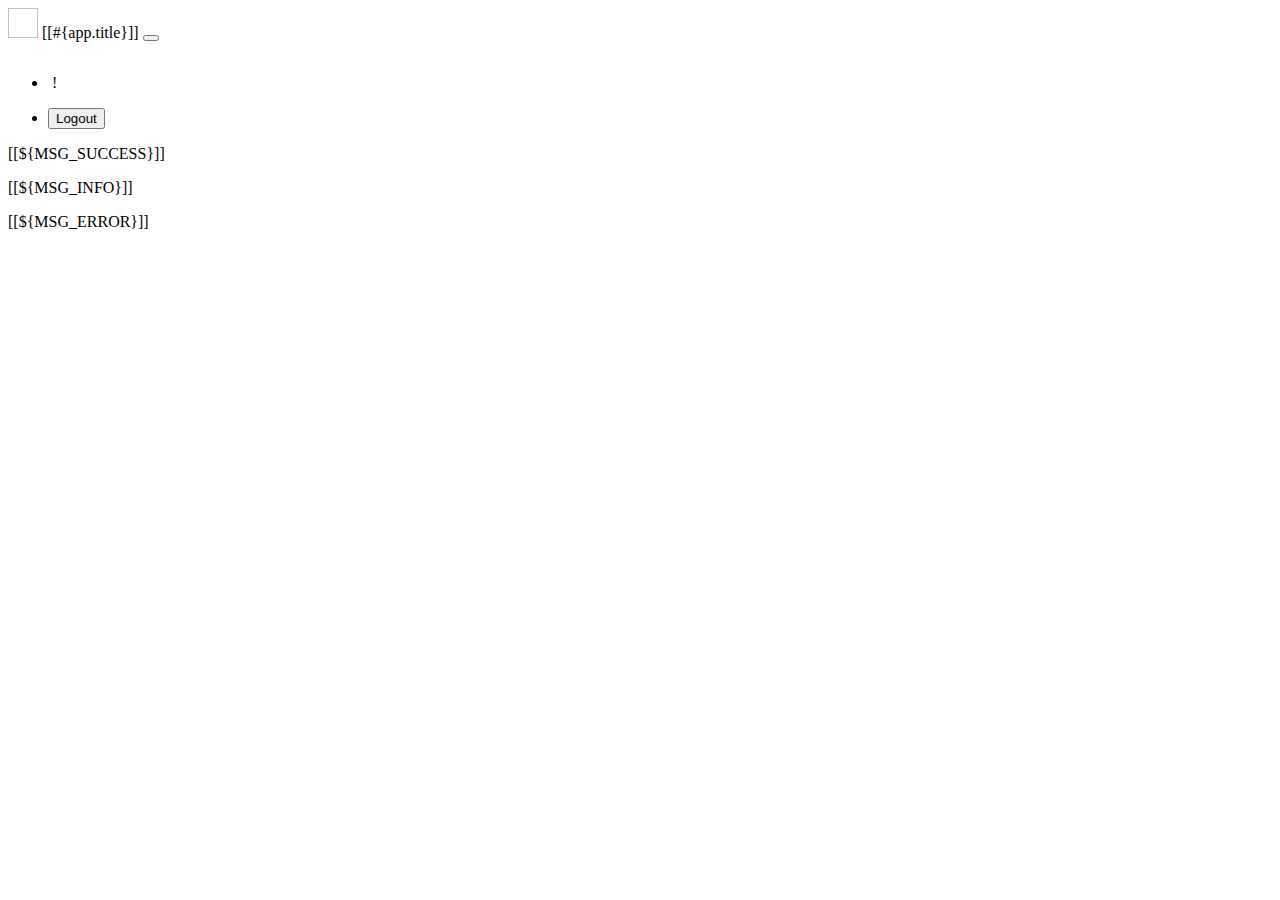
==== src/main/resources/templates/layout.html @ d979e14d "Uploaded project to remote repository" ====
<!DOCTYPE html>
<html lang="en" xmlns:th="http://www.thymeleaf.org" xmlns:layout="http://www.ultraq.net.nz/thymeleaf/layout">
<head>
    <title layout:title-pattern="$CONTENT_TITLE | $LAYOUT_TITLE">[[#{app.title}]]</title>
    <meta charset="utf-8"/>
    <meta name="viewport" content="width=device-width, initial-scale=1"/>
    <meta http-equiv="Content-Type" content="text/html; charset=utf-8"/>
    <!--        <link th:href="@{/webjars/bootstrap/5.3.2/css/bootstrap.min.css}" rel="stylesheet" />-->
    <!--        <link th:href="@{/css/app.css}" rel="stylesheet" />-->
    <!--        <script th:src="@{/webjars/bootstrap/5.3.2/js/bootstrap.bundle.min.js}" defer></script>-->
    <!--        <script th:src="@{/js/app.js}" defer></script>-->
    <link href="https://cdn.jsdelivr.net/npm/bootstrap@5.3.2/dist/css/bootstrap.min.css" rel="stylesheet"
          integrity="sha384-T3c6CoIi6uLrA9TneNEoa7RxnatzjcDSCmG1MXxSR1GAsXEV/Dwwykc2MPK8M2HN" crossorigin="anonymous">
    <script src="https://cdn.jsdelivr.net/npm/bootstrap@5.3.2/dist/js/bootstrap.bundle.min.js"
            integrity="sha384-C6RzsynM9kWDrMNeT87bh95OGNyZPhcTNXj1NW7RuBCsyN/o0jlpcV8Qyq46cDfL"
            crossorigin="anonymous"></script>
</head>
<body>
<header class="bg-light">
    <div class="container">
        <nav class="navbar navbar-light navbar-expand-md">
            <a th:href="@{/}" class="navbar-brand">
                <img th:src="@{/images/logo.png}" th:alt="#{app.title}" width="30" height="30"
                     class="d-inline-block align-top">
                <span class="ps-1">[[#{app.title}]]</span>
            </a>
            <button type="button" class="navbar-toggler" data-bs-toggle="collapse" data-bs-target="#navbarToggle"
                    th:aria-label="#{navigation.toggle}" aria-controls="navbarToggle" aria-expanded="false">
                <span class="navbar-toggler-icon"></span>
            </button>

            <th:block th:if="${#authorization.expression('isAuthenticated()')}">
                <div class="collapse navbar-collapse" id="navbarToggle">
                    <ul class="navbar-nav ms-auto">

                        <!--                        <th:block th:if="${#authorization.expression('isAuthenticated()')}">-->
                        <li class="navbar-item me-3">
                            <div style="margin-top: 0.4rem; display: flex; flex-direction: row;">
                                <p th:text="'Hello,'" class="me-1">&nbsp;</p> <strong><p
                                    th:text="${#authentication.name}"></p></strong>
                                <p>!</p>
                            </div>
                        </li>
                        <li class="navbar-item">
                            <form th:action="@{/logout}" method="post" id="logoutForm">
                                <button type="submit" class="btn btn-primary">Logout</button>
                            </form>
                        </li>


                    </ul>
                </div>
            </th:block>
        </nav>
    </div>
</header>
<main class="my-5">
    <div class="container">
        <th:block th:if="${#authorization.expression('isAuthenticated()')}">
            <p th:if="${MSG_SUCCESS}" class="alert alert-success mb-4" role="alert">[[${MSG_SUCCESS}]]</p>
            <p th:if="${MSG_INFO}" class="alert alert-info mb-4" role="alert">[[${MSG_INFO}]]</p>
            <p th:if="${MSG_ERROR}" class="alert alert-danger mb-4" role="alert">[[${MSG_ERROR}]]</p>
        </th:block>
        <div layout:fragment="content"></div>
    </div>
</main>
</body>
</html>
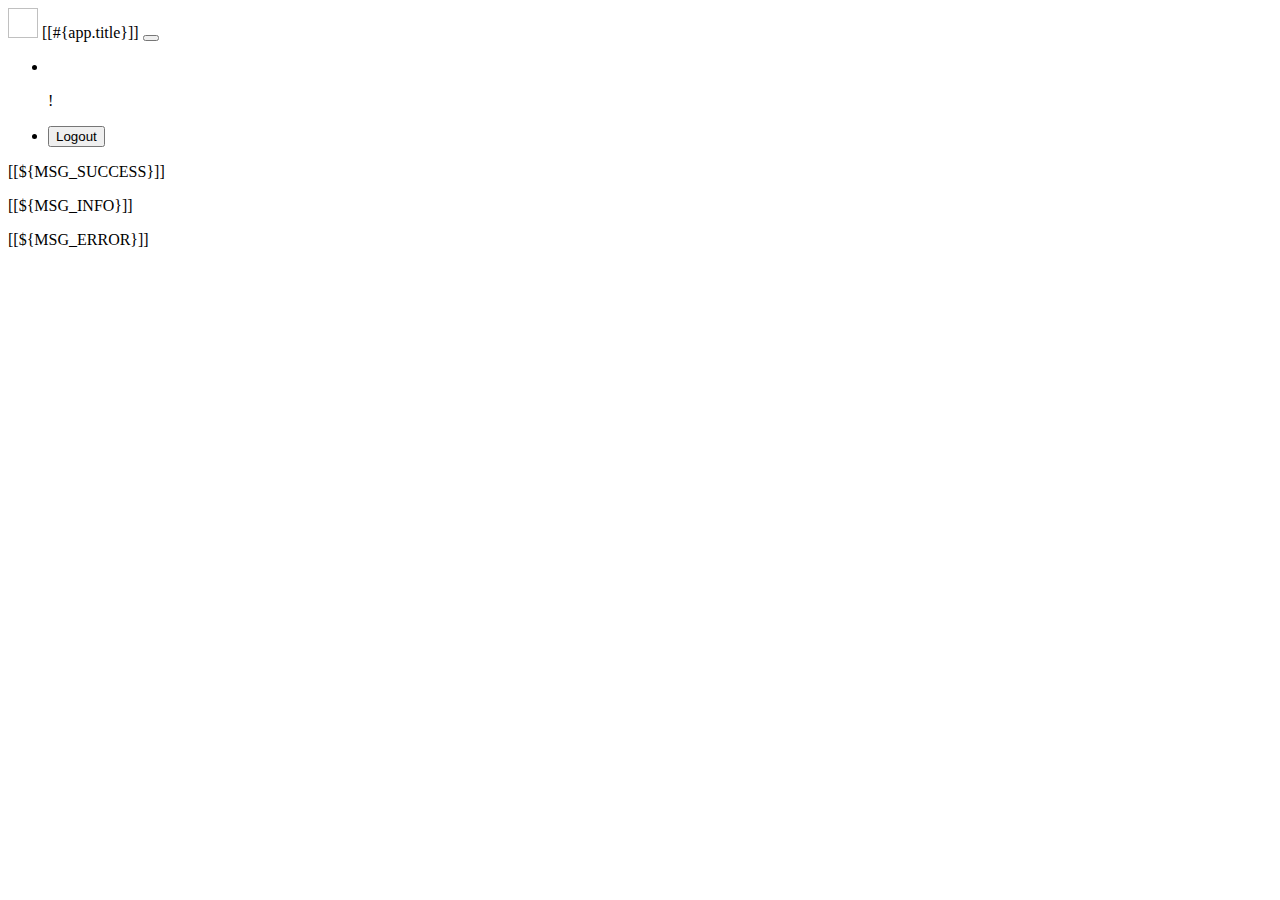
==== commit 48f0a47e: "Added CSRF security, sending email on different IP, honeypots, CSP mechanism, refactored and updated" ====
--- a/src/main/resources/templates/layout.html
+++ b/src/main/resources/templates/layout.html
@@ -9,11 +9,13 @@
     <!--        <link th:href="@{/css/app.css}" rel="stylesheet" />-->
     <!--        <script th:src="@{/webjars/bootstrap/5.3.2/js/bootstrap.bundle.min.js}" defer></script>-->
     <!--        <script th:src="@{/js/app.js}" defer></script>-->
-    <link href="https://cdn.jsdelivr.net/npm/bootstrap@5.3.2/dist/css/bootstrap.min.css" rel="stylesheet"
-          integrity="sha384-T3c6CoIi6uLrA9TneNEoa7RxnatzjcDSCmG1MXxSR1GAsXEV/Dwwykc2MPK8M2HN" crossorigin="anonymous">
-    <script src="https://cdn.jsdelivr.net/npm/bootstrap@5.3.2/dist/js/bootstrap.bundle.min.js"
-            integrity="sha384-C6RzsynM9kWDrMNeT87bh95OGNyZPhcTNXj1NW7RuBCsyN/o0jlpcV8Qyq46cDfL"
-            crossorigin="anonymous"></script>
+<!--    <link href="https://cdn.jsdelivr.net/npm/bootstrap@5.3.2/dist/css/bootstrap.min.css" rel="stylesheet"-->
+<!--          integrity="sha384-T3c6CoIi6uLrA9TneNEoa7RxnatzjcDSCmG1MXxSR1GAsXEV/Dwwykc2MPK8M2HN" crossorigin="anonymous">-->
+<!--    <script src="https://cdn.jsdelivr.net/npm/bootstrap@5.3.2/dist/js/bootstrap.bundle.min.js"-->
+<!--            integrity="sha384-C6RzsynM9kWDrMNeT87bh95OGNyZPhcTNXj1NW7RuBCsyN/o0jlpcV8Qyq46cDfL"-->
+<!--            crossorigin="anonymous"></script>-->
+    <link rel="stylesheet" th:href="@{/css/bootstrap.min.css}" type="text/css"/>
+    <link rel="stylesheet" th:href="@{/css/layout-style.css}" type="text/css"/>
 </head>
 <body>
 <header class="bg-light">
@@ -29,13 +31,13 @@
                 <span class="navbar-toggler-icon"></span>
             </button>
 
-            <th:block th:if="${#authorization.expression('isAuthenticated()')}">
+            <th:block th:if="${#authorization != null && #authorization.expression('isAuthenticated()')}">
                 <div class="collapse navbar-collapse" id="navbarToggle">
                     <ul class="navbar-nav ms-auto">
 
                         <!--                        <th:block th:if="${#authorization.expression('isAuthenticated()')}">-->
                         <li class="navbar-item me-3">
-                            <div style="margin-top: 0.4rem; display: flex; flex-direction: row;">
+                            <div class="d-flex flex-row custom-margin-top">
                                 <p th:text="'Hello,'" class="me-1">&nbsp;</p> <strong><p
                                     th:text="${#authentication.name}"></p></strong>
                                 <p>!</p>
@@ -43,6 +45,7 @@
                         </li>
                         <li class="navbar-item">
                             <form th:action="@{/logout}" method="post" id="logoutForm">
+                                <input type="hidden" th:name="${_csrf.parameterName}" th:value="${_csrf.token}" />
                                 <button type="submit" class="btn btn-primary">Logout</button>
                             </form>
                         </li>
@@ -64,5 +67,6 @@
         <div layout:fragment="content"></div>
     </div>
 </main>
+<script th:src="@{/js/bootstrap.bundle.min.js}" type="text/javascript"></script>
 </body>
 </html>
